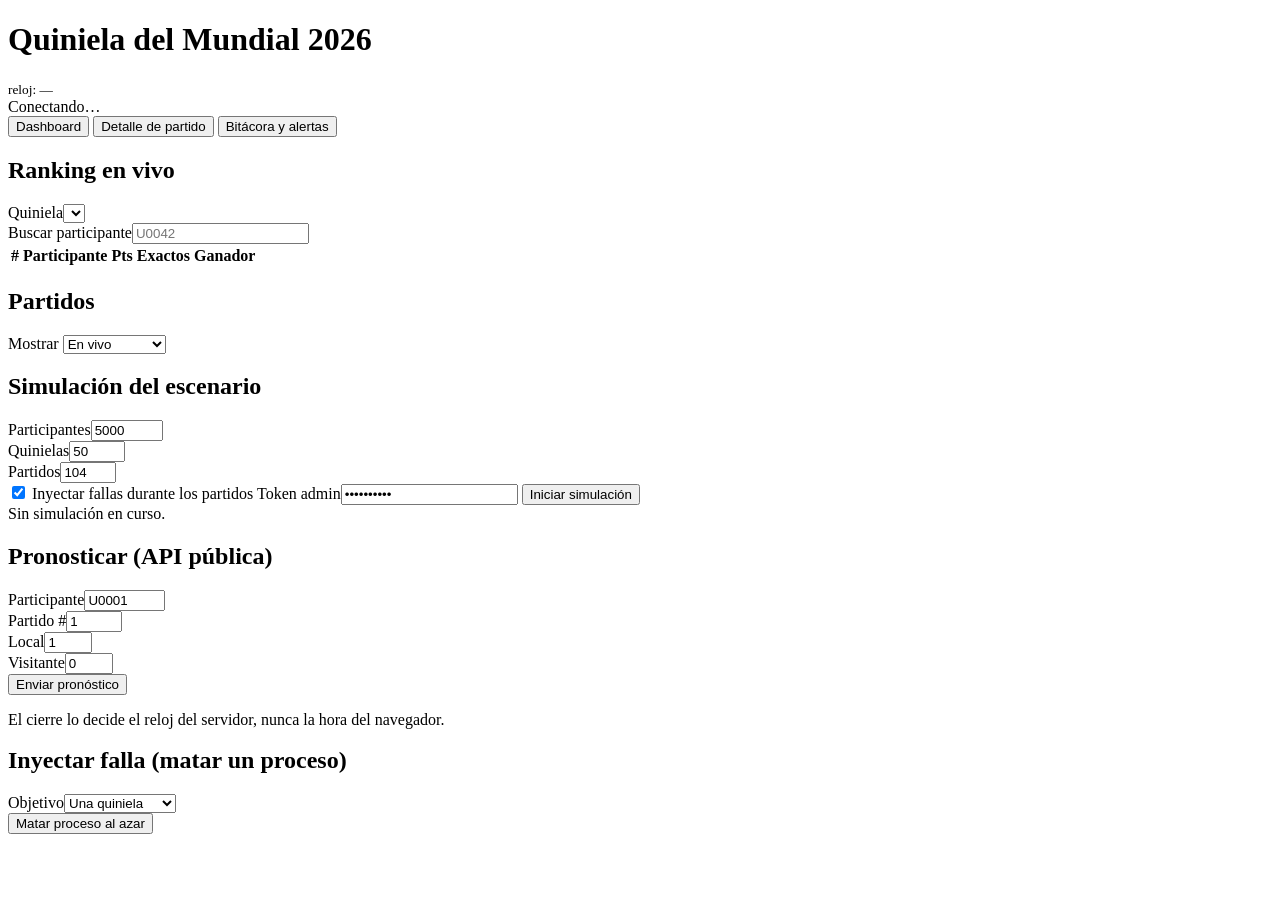
==== proyectos/73-quiniela-del-mundial/priv/web/index.html @ 8974c544 "Proyecto 73: Quiniela del Mundial 2026 (OTP, API, SSE, simulacion, caos, UI, scripts) Co-Authored-By" ====
<!doctype html>
<html lang="es">
<head>
<meta charset="utf-8">
<meta name="viewport" content="width=device-width, initial-scale=1">
<title>Quiniela del Mundial 2026</title>
<link rel="stylesheet" href="/estilo.css">
</head>
<body>
<header>
  <div><h1>Quiniela del Mundial 2026</h1><small id="reloj">reloj: —</small></div>
  <span id="semaforo" class="ok" role="status">Conectando…</span>
</header>
<nav role="tablist">
  <button role="tab" aria-selected="true" data-vista="dashboard">Dashboard</button>
  <button role="tab" aria-selected="false" data-vista="detalle">Detalle de partido</button>
  <button role="tab" aria-selected="false" data-vista="bitacora">Bitácora y alertas</button>
</nav>
<main>
<section id="v-dashboard">
  <div class="rejilla" id="resumen"></div>
  <div class="dos">
    <div class="tarjeta">
      <h2>Ranking en vivo</h2>
      <div class="fila">
        <div><label for="sel-quiniela">Quiniela</label><select id="sel-quiniela"></select></div>
        <div><label for="buscar">Buscar participante</label><input id="buscar" placeholder="U0042"></div>
      </div>
      <div id="reglas" class="nota"></div>
      <table><thead><tr><th class="n">#</th><th>Participante</th><th class="n">Pts</th><th class="n">Exactos</th><th class="n">Ganador</th></tr></thead><tbody id="ranking"></tbody></table>
      <div id="buscado" class="msg" hidden></div>
    </div>
    <div class="tarjeta">
      <h2>Partidos</h2>
      <div class="fila"><div><label for="filtro-estado">Mostrar</label>
        <select id="filtro-estado"><option value="en_vivo">En vivo</option><option value="">Todos</option><option value="finalizado">Finalizados</option><option value="programado">Programados</option></select></div></div>
      <div id="partidos"></div>
    </div>
  </div>
  <div class="dos" style="margin-top:16px">
    <div class="tarjeta">
      <h2>Simulación del escenario</h2>
      <div class="fila">
        <div><label for="s-part">Participantes</label><input id="s-part" type="number" value="5000" min="1" max="20000"></div>
        <div><label for="s-quin">Quinielas</label><input id="s-quin" type="number" value="50" min="1" max="200"></div>
        <div><label for="s-pts">Partidos</label><input id="s-pts" type="number" value="104" min="1" max="104"></div>
      </div>
      <label><input type="checkbox" id="s-caos" checked> Inyectar fallas durante los partidos</label>
      <label for="token">Token admin</label><input id="token" type="password" value="demo-token" autocomplete="off">
      <button class="accion" id="b-sim">Iniciar simulación</button>
      <div class="barra"><div id="progreso"></div></div>
      <div id="sim-estado" class="nota">Sin simulación en curso.</div>
      <pre id="sim-reporte" hidden></pre>
    </div>
    <div class="tarjeta">
      <h2>Pronosticar (API pública)</h2>
      <div class="fila">
        <div><label for="p-part">Participante</label><input id="p-part" value="U0001" size="8"></div>
        <div><label for="p-partido">Partido #</label><input id="p-partido" type="number" value="1" min="1" max="104"></div>
        <div><label for="p-l">Local</label><input id="p-l" type="number" value="1" min="0" max="30"></div>
        <div><label for="p-v">Visitante</label><input id="p-v" type="number" value="0" min="0" max="30"></div>
      </div>
      <button class="accion" id="b-pron">Enviar pronóstico</button>
      <div id="pron-res" class="msg" hidden></div>
      <p class="nota">El cierre lo decide el reloj del servidor, nunca la hora del navegador.</p>
      <h2 style="margin-top:18px">Inyectar falla (matar un proceso)</h2>
      <div class="fila">
        <div><label for="f-obj">Objetivo</label><select id="f-obj"><option value="quiniela">Una quiniela</option><option value="partido">Un partido</option><option value="participante">Un participante</option></select></div>
      </div>
      <button class="accion peligro" id="b-falla">Matar proceso al azar</button>
      <div id="falla-res" class="msg" hidden></div>
    </div>
  </div>
</section>

<section id="v-detalle" hidden>
  <div class="dos">
    <div class="tarjeta"><h2>Elegir partido</h2>
      <label for="d-sel">Partido</label><select id="d-sel"></select>
      <div id="d-lista"></div></div>
    <div class="tarjeta"><h2>Detalle</h2><div id="d-info" class="nota">Elige un partido.</div></div>
  </div>
</section>

<section id="v-bitacora" hidden>
  <div class="tarjeta"><h2>Bitácora de eventos (últimos 100)</h2>
    <table><thead><tr><th>Nivel</th><th>Evento</th><th>Detalle</th><th class="n">#</th></tr></thead><tbody id="bitacora"></tbody></table></div>
</section>
</main>
<script src="/app.js"></script>
</body>
</html>
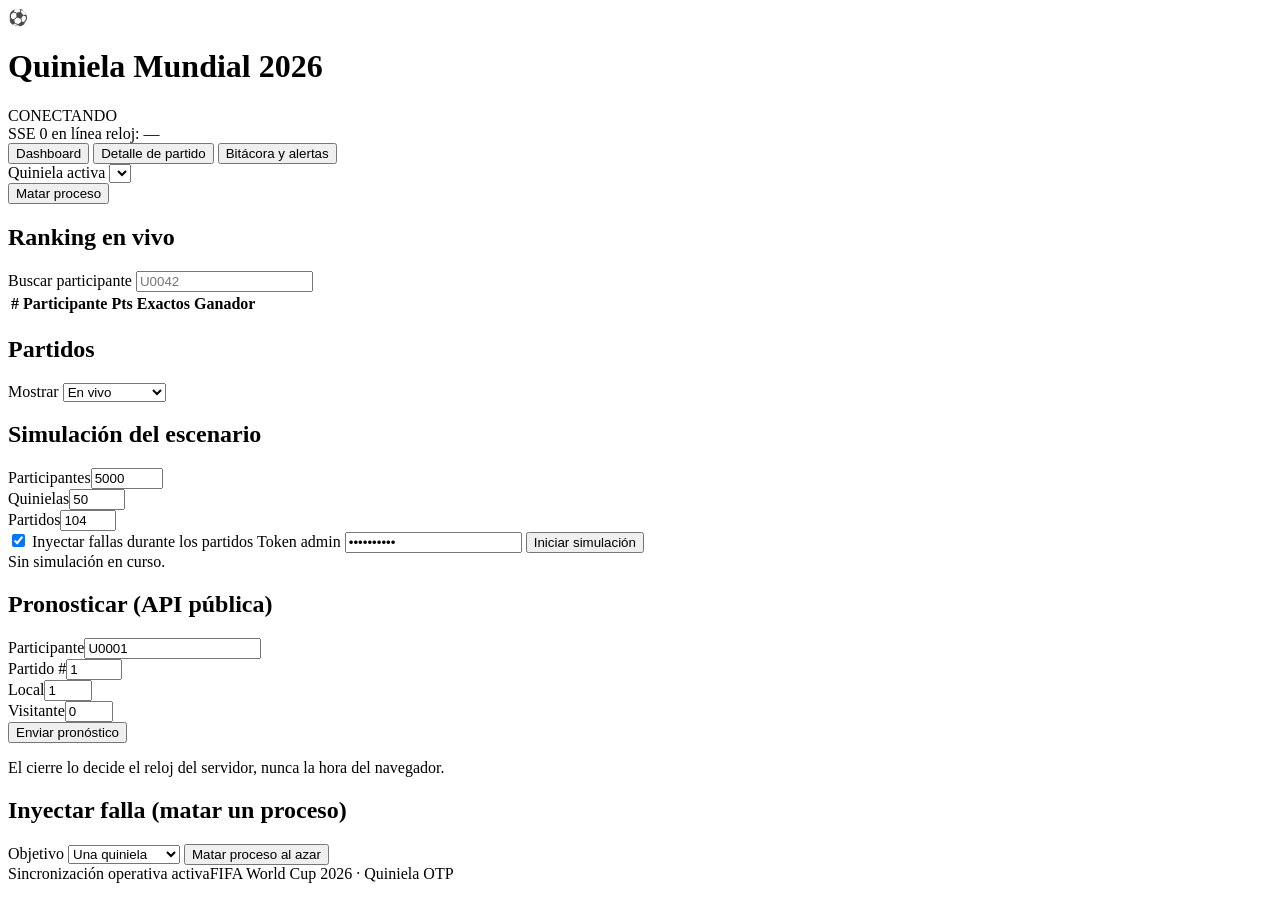
==== commit dc9b70ba: "UI con diseno de Google Stitch integrada al backend (detalle de partido, dashboard, bitacora) Co-Aut" ====
--- a/proyectos/73-quiniela-del-mundial/priv/web/index.html
+++ b/proyectos/73-quiniela-del-mundial/priv/web/index.html
@@ -1,92 +1,156 @@
 <!doctype html>
-<html lang="es">
+<html lang="es" class="h-full">
 <head>
 <meta charset="utf-8">
 <meta name="viewport" content="width=device-width, initial-scale=1">
 <title>Quiniela del Mundial 2026</title>
+<link href="https://fonts.googleapis.com/css2?family=Arimo:wght@100..900&display=swap" rel="stylesheet">
 <link rel="stylesheet" href="/estilo.css">
+<link rel="stylesheet" href="/tailwind.css">
 </head>
-<body>
-<header>
-  <div><h1>Quiniela del Mundial 2026</h1><small id="reloj">reloj: —</small></div>
-  <span id="semaforo" class="ok" role="status">Conectando…</span>
+<body class="min-h-full bg-background text-on-surface antialiased">
+<header class="fixed top-0 left-0 right-0 z-50 bg-primary-container shadow-[0_1px_8px_rgba(0,0,0,0.2)]">
+ <div class="min-h-16 w-full px-margin-mobile md:px-margin flex flex-wrap items-center justify-between gap-space-md py-2">
+  <div class="flex items-center gap-space-md shrink-0">
+   <div class="h-9 w-9 rounded-lg bg-surface-container-highest/20 flex items-center justify-center text-xl" aria-hidden="true">&#9917;</div>
+   <div class="flex flex-col">
+    <div class="flex items-center gap-space-sm">
+     <h1 class="font-headline-sm text-headline-sm text-on-primary tracking-tight font-bold">Quiniela Mundial 2026</h1>
+     <span id="semaforo" role="status" class="inline-flex items-center px-1.5 rounded font-label-sm text-label-sm font-bold bg-secondary-container text-on-secondary-fixed">CONECTANDO</span>
+    </div>
+    <div class="flex items-center gap-1.5">
+     <span class="relative flex h-2 w-2"><span class="animate-ping absolute inline-flex h-full w-full rounded-full bg-secondary-fixed opacity-75"></span><span class="relative inline-flex rounded-full h-2 w-2 bg-secondary-fixed"></span></span>
+     <span class="font-label-sm text-label-sm text-on-primary-container font-medium">SSE <span id="sse-n">0</span> en l&iacute;nea</span>
+     <span id="reloj" class="font-label-sm text-label-sm text-on-primary-container ml-2">reloj: &mdash;</span>
+    </div>
+   </div>
+  </div>
+  <nav role="tablist" class="flex items-center gap-space-xs order-3 w-full lg:order-none lg:w-auto overflow-x-auto">
+   <button role="tab" aria-selected="true" data-vista="dashboard" class="tab px-space-md py-space-sm rounded-lg font-label-lg text-label-lg uppercase tracking-wide transition-colors whitespace-nowrap">Dashboard</button>
+   <button role="tab" aria-selected="false" data-vista="detalle" class="tab px-space-md py-space-sm rounded-lg font-label-lg text-label-lg uppercase tracking-wide transition-colors whitespace-nowrap">Detalle de partido</button>
+   <button role="tab" aria-selected="false" data-vista="bitacora" class="tab px-space-md py-space-sm rounded-lg font-label-lg text-label-lg uppercase tracking-wide transition-colors whitespace-nowrap">Bit&aacute;cora y alertas</button>
+  </nav>
+  <div class="flex items-center gap-space-md shrink-0">
+   <div class="flex items-center bg-surface-container-highest/10 rounded-lg p-0.5 border border-outline-variant/20">
+    <label class="sr-only" for="sel-quiniela">Quiniela activa</label>
+    <select id="sel-quiniela" class="bg-transparent text-inverse-on-surface font-body-sm text-body-sm px-space-sm py-1 focus:outline-none cursor-pointer max-w-[200px]"></select>
+   </div>
+   <button id="b-falla-h" type="button" class="inline-flex items-center gap-1.5 px-space-md py-1.5 rounded-lg bg-error text-on-error font-label-sm text-label-sm uppercase font-bold transition-all active:scale-95"><span class="hidden md:inline">Matar proceso</span></button>
+  </div>
+ </div>
 </header>
-<nav role="tablist">
-  <button role="tab" aria-selected="true" data-vista="dashboard">Dashboard</button>
-  <button role="tab" aria-selected="false" data-vista="detalle">Detalle de partido</button>
-  <button role="tab" aria-selected="false" data-vista="bitacora">Bitácora y alertas</button>
-</nav>
-<main>
-<section id="v-dashboard">
-  <div class="rejilla" id="resumen"></div>
-  <div class="dos">
-    <div class="tarjeta">
-      <h2>Ranking en vivo</h2>
-      <div class="fila">
-        <div><label for="sel-quiniela">Quiniela</label><select id="sel-quiniela"></select></div>
-        <div><label for="buscar">Buscar participante</label><input id="buscar" placeholder="U0042"></div>
-      </div>
-      <div id="reglas" class="nota"></div>
-      <table><thead><tr><th class="n">#</th><th>Participante</th><th class="n">Pts</th><th class="n">Exactos</th><th class="n">Ganador</th></tr></thead><tbody id="ranking"></tbody></table>
-      <div id="buscado" class="msg" hidden></div>
-    </div>
-    <div class="tarjeta">
-      <h2>Partidos</h2>
-      <div class="fila"><div><label for="filtro-estado">Mostrar</label>
-        <select id="filtro-estado"><option value="en_vivo">En vivo</option><option value="">Todos</option><option value="finalizado">Finalizados</option><option value="programado">Programados</option></select></div></div>
-      <div id="partidos"></div>
-    </div>
+
+<main class="w-full pt-28 lg:pt-20 pb-space-xl">
+<div class="max-w-[1280px] mx-auto px-margin-mobile md:px-margin">
+
+<!-- ============ DASHBOARD ============ -->
+<section id="v-dashboard" class="flex flex-col gap-space-lg">
+ <div id="resumen" class="grid grid-cols-2 sm:grid-cols-3 lg:grid-cols-6 gap-gutter"></div>
+ <div class="grid grid-cols-1 lg:grid-cols-2 gap-gutter">
+  <div class="bg-surface-container-lowest rounded-xl shadow-sm p-space-lg">
+   <h2 class="font-headline-sm text-headline-sm mb-space-md">Ranking en vivo</h2>
+   <div class="flex flex-wrap gap-space-md items-end mb-space-sm">
+    <div><label class="block font-label-md text-label-md text-on-surface-variant uppercase" for="buscar">Buscar participante</label>
+     <input id="buscar" placeholder="U0042" class="mt-1 bg-surface-container-low border border-outline-variant rounded px-space-sm py-1.5 font-body-md text-body-md"></div>
+   </div>
+   <div id="buscado" hidden class="rounded px-space-md py-space-sm mb-space-sm font-body-md text-body-md"></div>
+   <div id="reglas" class="font-body-sm text-body-sm text-on-surface-variant mb-space-sm"></div>
+   <div class="overflow-x-auto">
+   <table class="w-full text-left font-body-sm text-body-sm">
+    <thead class="bg-primary-container text-on-primary"><tr><th class="py-2 px-space-sm font-label-md text-label-md uppercase text-right">#</th><th class="py-2 px-space-sm font-label-md text-label-md uppercase">Participante</th><th class="py-2 px-space-sm font-label-md text-label-md uppercase text-right">Pts</th><th class="py-2 px-space-sm font-label-md text-label-md uppercase text-right">Exactos</th><th class="py-2 px-space-sm font-label-md text-label-md uppercase text-right">Ganador</th></tr></thead>
+    <tbody id="ranking" class="divide-y divide-surface-container-high"></tbody>
+   </table></div>
   </div>
-  <div class="dos" style="margin-top:16px">
-    <div class="tarjeta">
-      <h2>Simulación del escenario</h2>
-      <div class="fila">
-        <div><label for="s-part">Participantes</label><input id="s-part" type="number" value="5000" min="1" max="20000"></div>
-        <div><label for="s-quin">Quinielas</label><input id="s-quin" type="number" value="50" min="1" max="200"></div>
-        <div><label for="s-pts">Partidos</label><input id="s-pts" type="number" value="104" min="1" max="104"></div>
-      </div>
-      <label><input type="checkbox" id="s-caos" checked> Inyectar fallas durante los partidos</label>
-      <label for="token">Token admin</label><input id="token" type="password" value="demo-token" autocomplete="off">
-      <button class="accion" id="b-sim">Iniciar simulación</button>
-      <div class="barra"><div id="progreso"></div></div>
-      <div id="sim-estado" class="nota">Sin simulación en curso.</div>
-      <pre id="sim-reporte" hidden></pre>
-    </div>
-    <div class="tarjeta">
-      <h2>Pronosticar (API pública)</h2>
-      <div class="fila">
-        <div><label for="p-part">Participante</label><input id="p-part" value="U0001" size="8"></div>
-        <div><label for="p-partido">Partido #</label><input id="p-partido" type="number" value="1" min="1" max="104"></div>
-        <div><label for="p-l">Local</label><input id="p-l" type="number" value="1" min="0" max="30"></div>
-        <div><label for="p-v">Visitante</label><input id="p-v" type="number" value="0" min="0" max="30"></div>
-      </div>
-      <button class="accion" id="b-pron">Enviar pronóstico</button>
-      <div id="pron-res" class="msg" hidden></div>
-      <p class="nota">El cierre lo decide el reloj del servidor, nunca la hora del navegador.</p>
-      <h2 style="margin-top:18px">Inyectar falla (matar un proceso)</h2>
-      <div class="fila">
-        <div><label for="f-obj">Objetivo</label><select id="f-obj"><option value="quiniela">Una quiniela</option><option value="partido">Un partido</option><option value="participante">Un participante</option></select></div>
-      </div>
-      <button class="accion peligro" id="b-falla">Matar proceso al azar</button>
-      <div id="falla-res" class="msg" hidden></div>
-    </div>
+  <div class="bg-surface-container-lowest rounded-xl shadow-sm p-space-lg">
+   <h2 class="font-headline-sm text-headline-sm mb-space-md">Partidos</h2>
+   <label class="block font-label-md text-label-md text-on-surface-variant uppercase" for="filtro-estado">Mostrar</label>
+   <select id="filtro-estado" class="mt-1 mb-space-sm bg-surface-container-low border border-outline-variant rounded px-space-sm py-1.5 font-body-md text-body-md"><option value="en_vivo">En vivo</option><option value="">Todos</option><option value="finalizado">Finalizados</option><option value="programado">Programados</option></select>
+   <div id="partidos" class="flex flex-col"></div>
   </div>
+ </div>
+ <div class="grid grid-cols-1 lg:grid-cols-2 gap-gutter">
+  <div class="bg-surface-container-lowest rounded-xl shadow-sm p-space-lg">
+   <h2 class="font-headline-sm text-headline-sm mb-space-md">Simulaci&oacute;n del escenario</h2>
+   <div class="flex flex-wrap gap-space-md">
+    <div><label class="block font-label-md text-label-md text-on-surface-variant uppercase" for="s-part">Participantes</label><input id="s-part" type="number" value="5000" min="1" max="20000" class="mt-1 w-28 bg-surface-container-low border border-outline-variant rounded px-space-sm py-1.5"></div>
+    <div><label class="block font-label-md text-label-md text-on-surface-variant uppercase" for="s-quin">Quinielas</label><input id="s-quin" type="number" value="50" min="1" max="200" class="mt-1 w-24 bg-surface-container-low border border-outline-variant rounded px-space-sm py-1.5"></div>
+    <div><label class="block font-label-md text-label-md text-on-surface-variant uppercase" for="s-pts">Partidos</label><input id="s-pts" type="number" value="104" min="1" max="104" class="mt-1 w-24 bg-surface-container-low border border-outline-variant rounded px-space-sm py-1.5"></div>
+   </div>
+   <label class="flex items-center gap-2 mt-space-md font-body-md text-body-md"><input type="checkbox" id="s-caos" checked> Inyectar fallas durante los partidos</label>
+   <label class="block mt-space-md font-label-md text-label-md text-on-surface-variant uppercase" for="token">Token admin</label>
+   <input id="token" type="password" value="demo-token" autocomplete="off" class="mt-1 bg-surface-container-low border border-outline-variant rounded px-space-sm py-1.5">
+   <button id="b-sim" class="mt-space-md ml-space-sm px-space-lg py-2 rounded-lg bg-primary-container text-on-primary font-label-lg text-label-lg uppercase tracking-wide hover:opacity-90">Iniciar simulaci&oacute;n</button>
+   <div class="h-2 bg-surface-container-high rounded-full overflow-hidden mt-space-md"><div id="progreso" class="h-full bg-secondary transition-all" style="width:0"></div></div>
+   <div id="sim-estado" class="font-body-sm text-body-sm text-on-surface-variant mt-space-sm">Sin simulaci&oacute;n en curso.</div>
+   <pre id="sim-reporte" hidden class="mt-space-sm bg-primary-container text-inverse-on-surface rounded-lg p-space-md font-mono text-[11px] overflow-auto max-h-64"></pre>
+  </div>
+  <div class="bg-surface-container-lowest rounded-xl shadow-sm p-space-lg">
+   <h2 class="font-headline-sm text-headline-sm mb-space-md">Pronosticar (API p&uacute;blica)</h2>
+   <div class="flex flex-wrap gap-space-md">
+    <div><label class="block font-label-md text-label-md text-on-surface-variant uppercase" for="p-part">Participante</label><input id="p-part" value="U0001" class="mt-1 w-28 bg-surface-container-low border border-outline-variant rounded px-space-sm py-1.5"></div>
+    <div><label class="block font-label-md text-label-md text-on-surface-variant uppercase" for="p-partido">Partido #</label><input id="p-partido" type="number" value="1" min="1" max="104" class="mt-1 w-20 bg-surface-container-low border border-outline-variant rounded px-space-sm py-1.5"></div>
+    <div><label class="block font-label-md text-label-md text-on-surface-variant uppercase" for="p-l">Local</label><input id="p-l" type="number" value="1" min="0" max="30" class="mt-1 w-16 bg-surface-container-low border border-outline-variant rounded px-space-sm py-1.5"></div>
+    <div><label class="block font-label-md text-label-md text-on-surface-variant uppercase" for="p-v">Visitante</label><input id="p-v" type="number" value="0" min="0" max="30" class="mt-1 w-16 bg-surface-container-low border border-outline-variant rounded px-space-sm py-1.5"></div>
+   </div>
+   <button id="b-pron" class="mt-space-md px-space-lg py-2 rounded-lg bg-primary-container text-on-primary font-label-lg text-label-lg uppercase tracking-wide hover:opacity-90">Enviar pron&oacute;stico</button>
+   <div id="pron-res" hidden class="rounded px-space-md py-space-sm mt-space-sm font-body-md text-body-md"></div>
+   <p class="font-body-sm text-body-sm text-on-surface-variant mt-space-sm">El cierre lo decide el reloj del servidor, nunca la hora del navegador.</p>
+   <h2 class="font-headline-sm text-headline-sm mt-space-xl mb-space-md">Inyectar falla (matar un proceso)</h2>
+   <label class="block font-label-md text-label-md text-on-surface-variant uppercase" for="f-obj">Objetivo</label>
+   <select id="f-obj" class="mt-1 bg-surface-container-low border border-outline-variant rounded px-space-sm py-1.5"><option value="quiniela">Una quiniela</option><option value="partido">Un partido</option><option value="participante">Un participante</option></select>
+   <button id="b-falla" class="mt-space-md ml-space-sm px-space-lg py-2 rounded-lg bg-error text-on-error font-label-lg text-label-lg uppercase tracking-wide hover:opacity-90">Matar proceso al azar</button>
+   <div id="falla-res" hidden class="rounded px-space-md py-space-sm mt-space-sm font-body-md text-body-md"></div>
+  </div>
+ </div>
 </section>
 
-<section id="v-detalle" hidden>
-  <div class="dos">
-    <div class="tarjeta"><h2>Elegir partido</h2>
-      <label for="d-sel">Partido</label><select id="d-sel"></select>
-      <div id="d-lista"></div></div>
-    <div class="tarjeta"><h2>Detalle</h2><div id="d-info" class="nota">Elige un partido.</div></div>
+<!-- ============ DETALLE DE PARTIDO (pantalla de Stitch) ============ -->
+<section id="v-detalle" hidden class="flex flex-col gap-space-lg">
+ <div class="flex flex-wrap items-center justify-between gap-space-md">
+  <div class="flex flex-wrap items-center gap-space-sm font-label-md text-label-md text-on-surface-variant uppercase tracking-wide">
+   <span>Torneo 2026</span><span>/</span><span id="d-ruta">Elige un partido</span>
   </div>
+  <div class="flex items-center gap-space-sm">
+   <label class="sr-only" for="d-sel">Partido</label>
+   <select id="d-sel" class="bg-surface-container-lowest border border-outline-variant rounded px-space-sm py-1.5 font-body-sm text-body-sm max-w-[320px]"></select>
+   <button id="b-sync" type="button" class="inline-flex items-center gap-1 px-space-md py-1.5 rounded-lg bg-surface-container-high hover:bg-surface-container font-label-md text-label-md uppercase tracking-wide">Actualizar</button>
+  </div>
+ </div>
+ <div id="d-hero" class="w-full bg-surface-container-lowest rounded-xl shadow-sm p-space-xl"></div>
+ <div id="d-var"></div>
+ <div id="d-stats" class="grid grid-cols-1 sm:grid-cols-3 gap-gutter"></div>
+ <div class="grid grid-cols-1 lg:grid-cols-3 gap-gutter">
+  <div class="lg:col-span-2 bg-surface-container-lowest rounded-xl shadow-sm p-space-lg">
+   <h2 class="font-headline-sm text-headline-sm mb-space-md">Eventos del partido</h2>
+   <table class="w-full text-left font-body-sm text-body-sm"><thead class="bg-primary-container text-on-primary"><tr><th class="py-2 px-space-sm font-label-md text-label-md uppercase text-right">Min</th><th class="py-2 px-space-sm font-label-md text-label-md uppercase">Evento</th></tr></thead><tbody id="d-eventos" class="divide-y divide-surface-container-high"></tbody></table>
+  </div>
+  <div class="bg-surface-container-lowest rounded-xl shadow-sm p-space-lg">
+   <h2 class="font-headline-sm text-headline-sm mb-space-sm flex items-center gap-2"><span class="h-2.5 w-2.5 rounded-full bg-secondary inline-block"></span>Se&ntilde;al SSE</h2>
+   <p class="font-body-sm text-body-sm text-on-surface-variant mb-space-sm">Canal <span class="font-mono">/api/eventos</span>: eventos en tiempo real.</p>
+   <div id="sse-log" class="bg-primary-container text-inverse-on-surface rounded-lg p-space-md font-mono text-[11px] flex flex-col gap-space-sm h-72 overflow-y-auto shadow-inner"></div>
+  </div>
+ </div>
 </section>
 
-<section id="v-bitacora" hidden>
-  <div class="tarjeta"><h2>Bitácora de eventos (últimos 100)</h2>
-    <table><thead><tr><th>Nivel</th><th>Evento</th><th>Detalle</th><th class="n">#</th></tr></thead><tbody id="bitacora"></tbody></table></div>
+<!-- ============ BITACORA ============ -->
+<section id="v-bitacora" hidden class="flex flex-col gap-space-lg">
+ <div class="bg-surface-container-lowest rounded-xl shadow-sm p-space-lg">
+  <div class="flex flex-wrap items-center justify-between gap-space-md mb-space-md">
+   <h2 class="font-headline-sm text-headline-sm">Bit&aacute;cora de eventos y alertas (&uacute;ltimos 100)</h2>
+   <div class="flex items-center gap-space-sm"><label class="font-label-md text-label-md text-on-surface-variant uppercase" for="b-nivel">Nivel</label>
+    <select id="b-nivel" class="bg-surface-container-low border border-outline-variant rounded px-space-sm py-1.5 font-body-sm text-body-sm"><option value="">Todos</option><option value="ok">ok</option><option value="alerta">alerta</option><option value="falla">falla</option></select></div>
+  </div>
+  <div class="overflow-x-auto"><table class="w-full text-left font-body-sm text-body-sm">
+   <thead class="bg-primary-container text-on-primary"><tr><th class="py-2 px-space-sm font-label-md text-label-md uppercase">Nivel</th><th class="py-2 px-space-sm font-label-md text-label-md uppercase">Evento</th><th class="py-2 px-space-sm font-label-md text-label-md uppercase">Detalle</th><th class="py-2 px-space-sm font-label-md text-label-md uppercase text-right">#</th></tr></thead>
+   <tbody id="bitacora" class="divide-y divide-surface-container-high"></tbody></table></div>
+ </div>
 </section>
+
+</div>
 </main>
+<footer class="w-full bg-surface-container text-on-surface-variant font-label-sm text-label-sm uppercase tracking-wide px-margin py-space-sm flex flex-wrap justify-between gap-space-sm">
+ <span>Sincronizaci&oacute;n operativa activa</span><span>FIFA World Cup 2026 &middot; Quiniela OTP</span>
+</footer>
 <script src="/app.js"></script>
 </body>
 </html>
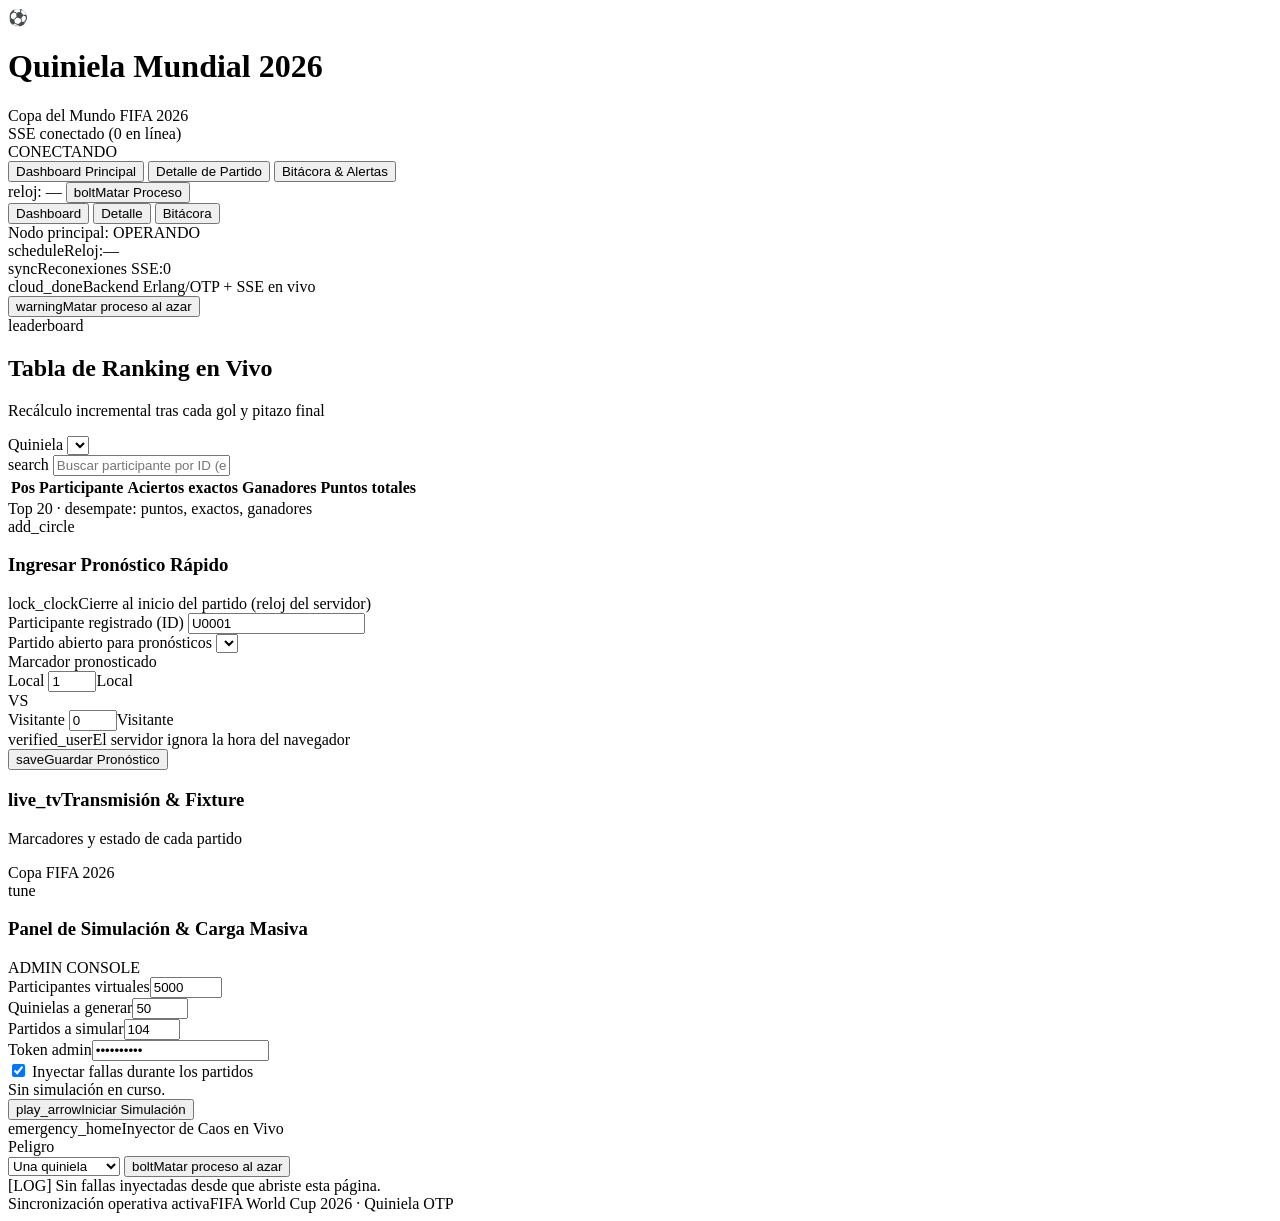
==== commit 0baeb7fa: "UI: tres pantallas de Stitch integradas al backend (dashboard, detalle, bitacora); fuentes locales C" ====
--- a/proyectos/73-quiniela-del-mundial/priv/web/index.html
+++ b/proyectos/73-quiniela-del-mundial/priv/web/index.html
@@ -4,152 +4,260 @@
 <meta charset="utf-8">
 <meta name="viewport" content="width=device-width, initial-scale=1">
 <title>Quiniela del Mundial 2026</title>
-<link href="https://fonts.googleapis.com/css2?family=Arimo:wght@100..900&display=swap" rel="stylesheet">
+<link rel="stylesheet" href="/tailwind.css">
 <link rel="stylesheet" href="/estilo.css">
-<link rel="stylesheet" href="/tailwind.css">
 </head>
 <body class="min-h-full bg-background text-on-surface antialiased">
 <header class="fixed top-0 left-0 right-0 z-50 bg-primary-container shadow-[0_1px_8px_rgba(0,0,0,0.2)]">
- <div class="min-h-16 w-full px-margin-mobile md:px-margin flex flex-wrap items-center justify-between gap-space-md py-2">
+ <div class="min-h-16 w-full px-margin flex flex-wrap items-center justify-between gap-space-lg py-1">
   <div class="flex items-center gap-space-md shrink-0">
    <div class="h-9 w-9 rounded-lg bg-surface-container-highest/20 flex items-center justify-center text-xl" aria-hidden="true">&#9917;</div>
    <div class="flex flex-col">
     <div class="flex items-center gap-space-sm">
      <h1 class="font-headline-sm text-headline-sm text-on-primary tracking-tight font-bold">Quiniela Mundial 2026</h1>
-     <span id="semaforo" role="status" class="inline-flex items-center px-1.5 rounded font-label-sm text-label-sm font-bold bg-secondary-container text-on-secondary-fixed">CONECTANDO</span>
-    </div>
-    <div class="flex items-center gap-1.5">
-     <span class="relative flex h-2 w-2"><span class="animate-ping absolute inline-flex h-full w-full rounded-full bg-secondary-fixed opacity-75"></span><span class="relative inline-flex rounded-full h-2 w-2 bg-secondary-fixed"></span></span>
-     <span class="font-label-sm text-label-sm text-on-primary-container font-medium">SSE <span id="sse-n">0</span> en l&iacute;nea</span>
-     <span id="reloj" class="font-label-sm text-label-sm text-on-primary-container ml-2">reloj: &mdash;</span>
-    </div>
-   </div>
-  </div>
-  <nav role="tablist" class="flex items-center gap-space-xs order-3 w-full lg:order-none lg:w-auto overflow-x-auto">
-   <button role="tab" aria-selected="true" data-vista="dashboard" class="tab px-space-md py-space-sm rounded-lg font-label-lg text-label-lg uppercase tracking-wide transition-colors whitespace-nowrap">Dashboard</button>
-   <button role="tab" aria-selected="false" data-vista="detalle" class="tab px-space-md py-space-sm rounded-lg font-label-lg text-label-lg uppercase tracking-wide transition-colors whitespace-nowrap">Detalle de partido</button>
-   <button role="tab" aria-selected="false" data-vista="bitacora" class="tab px-space-md py-space-sm rounded-lg font-label-lg text-label-lg uppercase tracking-wide transition-colors whitespace-nowrap">Bit&aacute;cora y alertas</button>
+     <span class="hidden xl:inline-flex items-center px-space-sm py-0.5 rounded bg-surface-container-highest/20 text-inverse-on-surface font-label-sm text-label-sm border border-outline-variant/30 uppercase tracking-wider">Copa del Mundo FIFA 2026</span>
+    </div>
+    <div class="flex items-center gap-space-sm">
+     <div class="flex items-center gap-1.5">
+      <span class="relative flex h-2 w-2"><span class="animate-ping absolute inline-flex h-full w-full rounded-full bg-secondary-fixed opacity-75"></span><span class="relative inline-flex rounded-full h-2 w-2 bg-secondary-fixed"></span></span>
+      <span class="font-label-sm text-label-sm text-on-primary-container font-medium">SSE conectado (<span id="sse-n">0</span> en l&iacute;nea)</span>
+     </div>
+     <span id="semaforo" role="status" class="hidden lg:inline-flex items-center px-1.5 rounded font-label-sm text-label-sm font-bold bg-secondary-container text-on-secondary-fixed">CONECTANDO</span>
+    </div>
+   </div>
+  </div>
+  <nav role="tablist" class="hidden lg:flex items-center gap-space-xs">
+   <button role="tab" aria-selected="true" data-vista="dashboard" class="tab px-space-md py-space-sm rounded-lg font-label-lg text-label-lg uppercase tracking-wide transition-colors">Dashboard Principal</button>
+   <button role="tab" aria-selected="false" data-vista="detalle" class="tab px-space-md py-space-sm rounded-lg font-label-lg text-label-lg uppercase tracking-wide transition-colors">Detalle de Partido</button>
+   <button role="tab" aria-selected="false" data-vista="bitacora" class="tab px-space-md py-space-sm rounded-lg font-label-lg text-label-lg uppercase tracking-wide transition-colors">Bit&aacute;cora &amp; Alertas</button>
   </nav>
   <div class="flex items-center gap-space-md shrink-0">
-   <div class="flex items-center bg-surface-container-highest/10 rounded-lg p-0.5 border border-outline-variant/20">
-    <label class="sr-only" for="sel-quiniela">Quiniela activa</label>
-    <select id="sel-quiniela" class="bg-transparent text-inverse-on-surface font-body-sm text-body-sm px-space-sm py-1 focus:outline-none cursor-pointer max-w-[200px]"></select>
-   </div>
-   <button id="b-falla-h" type="button" class="inline-flex items-center gap-1.5 px-space-md py-1.5 rounded-lg bg-error text-on-error font-label-sm text-label-sm uppercase font-bold transition-all active:scale-95"><span class="hidden md:inline">Matar proceso</span></button>
-  </div>
- </div>
+   <span id="reloj" class="hidden md:inline font-label-sm text-label-sm text-on-primary-container">reloj: &mdash;</span>
+   <button id="b-falla-h" type="button" class="inline-flex items-center gap-1.5 px-space-md py-1.5 rounded-lg bg-error hover:bg-error-container text-on-error hover:text-on-error-container font-label-sm text-label-sm uppercase font-bold transition-all shadow-[0_1px_4px_rgba(186,26,26,0.3)] active:scale-95"><span class="material-symbols-outlined text-[14px]">bolt</span><span class="hidden md:inline">Matar Proceso</span></button>
+  </div>
+ </div>
+ <nav role="tablist" class="lg:hidden flex items-center gap-space-xs px-margin-mobile pb-2 overflow-x-auto">
+  <button role="tab" data-vista="dashboard" class="tab px-space-md py-space-sm rounded-lg font-label-md text-label-md uppercase whitespace-nowrap">Dashboard</button>
+  <button role="tab" data-vista="detalle" class="tab px-space-md py-space-sm rounded-lg font-label-md text-label-md uppercase whitespace-nowrap">Detalle</button>
+  <button role="tab" data-vista="bitacora" class="tab px-space-md py-space-sm rounded-lg font-label-md text-label-md uppercase whitespace-nowrap">Bit&aacute;cora</button>
+ </nav>
 </header>
 
-<main class="w-full pt-28 lg:pt-20 pb-space-xl">
-<div class="max-w-[1280px] mx-auto px-margin-mobile md:px-margin">
-
-<!-- ============ DASHBOARD ============ -->
-<section id="v-dashboard" class="flex flex-col gap-space-lg">
- <div id="resumen" class="grid grid-cols-2 sm:grid-cols-3 lg:grid-cols-6 gap-gutter"></div>
- <div class="grid grid-cols-1 lg:grid-cols-2 gap-gutter">
-  <div class="bg-surface-container-lowest rounded-xl shadow-sm p-space-lg">
-   <h2 class="font-headline-sm text-headline-sm mb-space-md">Ranking en vivo</h2>
-   <div class="flex flex-wrap gap-space-md items-end mb-space-sm">
-    <div><label class="block font-label-md text-label-md text-on-surface-variant uppercase" for="buscar">Buscar participante</label>
-     <input id="buscar" placeholder="U0042" class="mt-1 bg-surface-container-low border border-outline-variant rounded px-space-sm py-1.5 font-body-md text-body-md"></div>
-   </div>
-   <div id="buscado" hidden class="rounded px-space-md py-space-sm mb-space-sm font-body-md text-body-md"></div>
-   <div id="reglas" class="font-body-sm text-body-sm text-on-surface-variant mb-space-sm"></div>
-   <div class="overflow-x-auto">
-   <table class="w-full text-left font-body-sm text-body-sm">
-    <thead class="bg-primary-container text-on-primary"><tr><th class="py-2 px-space-sm font-label-md text-label-md uppercase text-right">#</th><th class="py-2 px-space-sm font-label-md text-label-md uppercase">Participante</th><th class="py-2 px-space-sm font-label-md text-label-md uppercase text-right">Pts</th><th class="py-2 px-space-sm font-label-md text-label-md uppercase text-right">Exactos</th><th class="py-2 px-space-sm font-label-md text-label-md uppercase text-right">Ganador</th></tr></thead>
-    <tbody id="ranking" class="divide-y divide-surface-container-high"></tbody>
-   </table></div>
-  </div>
-  <div class="bg-surface-container-lowest rounded-xl shadow-sm p-space-lg">
-   <h2 class="font-headline-sm text-headline-sm mb-space-md">Partidos</h2>
-   <label class="block font-label-md text-label-md text-on-surface-variant uppercase" for="filtro-estado">Mostrar</label>
-   <select id="filtro-estado" class="mt-1 mb-space-sm bg-surface-container-low border border-outline-variant rounded px-space-sm py-1.5 font-body-md text-body-md"><option value="en_vivo">En vivo</option><option value="">Todos</option><option value="finalizado">Finalizados</option><option value="programado">Programados</option></select>
-   <div id="partidos" class="flex flex-col"></div>
-  </div>
- </div>
- <div class="grid grid-cols-1 lg:grid-cols-2 gap-gutter">
-  <div class="bg-surface-container-lowest rounded-xl shadow-sm p-space-lg">
-   <h2 class="font-headline-sm text-headline-sm mb-space-md">Simulaci&oacute;n del escenario</h2>
-   <div class="flex flex-wrap gap-space-md">
-    <div><label class="block font-label-md text-label-md text-on-surface-variant uppercase" for="s-part">Participantes</label><input id="s-part" type="number" value="5000" min="1" max="20000" class="mt-1 w-28 bg-surface-container-low border border-outline-variant rounded px-space-sm py-1.5"></div>
-    <div><label class="block font-label-md text-label-md text-on-surface-variant uppercase" for="s-quin">Quinielas</label><input id="s-quin" type="number" value="50" min="1" max="200" class="mt-1 w-24 bg-surface-container-low border border-outline-variant rounded px-space-sm py-1.5"></div>
-    <div><label class="block font-label-md text-label-md text-on-surface-variant uppercase" for="s-pts">Partidos</label><input id="s-pts" type="number" value="104" min="1" max="104" class="mt-1 w-24 bg-surface-container-low border border-outline-variant rounded px-space-sm py-1.5"></div>
-   </div>
-   <label class="flex items-center gap-2 mt-space-md font-body-md text-body-md"><input type="checkbox" id="s-caos" checked> Inyectar fallas durante los partidos</label>
-   <label class="block mt-space-md font-label-md text-label-md text-on-surface-variant uppercase" for="token">Token admin</label>
-   <input id="token" type="password" value="demo-token" autocomplete="off" class="mt-1 bg-surface-container-low border border-outline-variant rounded px-space-sm py-1.5">
-   <button id="b-sim" class="mt-space-md ml-space-sm px-space-lg py-2 rounded-lg bg-primary-container text-on-primary font-label-lg text-label-lg uppercase tracking-wide hover:opacity-90">Iniciar simulaci&oacute;n</button>
-   <div class="h-2 bg-surface-container-high rounded-full overflow-hidden mt-space-md"><div id="progreso" class="h-full bg-secondary transition-all" style="width:0"></div></div>
-   <div id="sim-estado" class="font-body-sm text-body-sm text-on-surface-variant mt-space-sm">Sin simulaci&oacute;n en curso.</div>
-   <pre id="sim-reporte" hidden class="mt-space-sm bg-primary-container text-inverse-on-surface rounded-lg p-space-md font-mono text-[11px] overflow-auto max-h-64"></pre>
-  </div>
-  <div class="bg-surface-container-lowest rounded-xl shadow-sm p-space-lg">
-   <h2 class="font-headline-sm text-headline-sm mb-space-md">Pronosticar (API p&uacute;blica)</h2>
-   <div class="flex flex-wrap gap-space-md">
-    <div><label class="block font-label-md text-label-md text-on-surface-variant uppercase" for="p-part">Participante</label><input id="p-part" value="U0001" class="mt-1 w-28 bg-surface-container-low border border-outline-variant rounded px-space-sm py-1.5"></div>
-    <div><label class="block font-label-md text-label-md text-on-surface-variant uppercase" for="p-partido">Partido #</label><input id="p-partido" type="number" value="1" min="1" max="104" class="mt-1 w-20 bg-surface-container-low border border-outline-variant rounded px-space-sm py-1.5"></div>
-    <div><label class="block font-label-md text-label-md text-on-surface-variant uppercase" for="p-l">Local</label><input id="p-l" type="number" value="1" min="0" max="30" class="mt-1 w-16 bg-surface-container-low border border-outline-variant rounded px-space-sm py-1.5"></div>
-    <div><label class="block font-label-md text-label-md text-on-surface-variant uppercase" for="p-v">Visitante</label><input id="p-v" type="number" value="0" min="0" max="30" class="mt-1 w-16 bg-surface-container-low border border-outline-variant rounded px-space-sm py-1.5"></div>
-   </div>
-   <button id="b-pron" class="mt-space-md px-space-lg py-2 rounded-lg bg-primary-container text-on-primary font-label-lg text-label-lg uppercase tracking-wide hover:opacity-90">Enviar pron&oacute;stico</button>
-   <div id="pron-res" hidden class="rounded px-space-md py-space-sm mt-space-sm font-body-md text-body-md"></div>
-   <p class="font-body-sm text-body-sm text-on-surface-variant mt-space-sm">El cierre lo decide el reloj del servidor, nunca la hora del navegador.</p>
-   <h2 class="font-headline-sm text-headline-sm mt-space-xl mb-space-md">Inyectar falla (matar un proceso)</h2>
-   <label class="block font-label-md text-label-md text-on-surface-variant uppercase" for="f-obj">Objetivo</label>
-   <select id="f-obj" class="mt-1 bg-surface-container-low border border-outline-variant rounded px-space-sm py-1.5"><option value="quiniela">Una quiniela</option><option value="partido">Un partido</option><option value="participante">Un participante</option></select>
-   <button id="b-falla" class="mt-space-md ml-space-sm px-space-lg py-2 rounded-lg bg-error text-on-error font-label-lg text-label-lg uppercase tracking-wide hover:opacity-90">Matar proceso al azar</button>
-   <div id="falla-res" hidden class="rounded px-space-md py-space-sm mt-space-sm font-body-md text-body-md"></div>
-  </div>
- </div>
-</section>
-
-<!-- ============ DETALLE DE PARTIDO (pantalla de Stitch) ============ -->
-<section id="v-detalle" hidden class="flex flex-col gap-space-lg">
- <div class="flex flex-wrap items-center justify-between gap-space-md">
-  <div class="flex flex-wrap items-center gap-space-sm font-label-md text-label-md text-on-surface-variant uppercase tracking-wide">
-   <span>Torneo 2026</span><span>/</span><span id="d-ruta">Elige un partido</span>
-  </div>
+<main class="w-full pt-16 lg:pt-16 bg-background min-h-screen">
+
+<!-- =================== DASHBOARD PRINCIPAL (Stitch) =================== -->
+<div id="v-dashboard" class="flex flex-col w-full lg:pt-0 pt-10">
+ <section class="w-full bg-surface-container-low px-margin py-space-sm shadow-sm">
+  <div class="flex flex-wrap items-center justify-between gap-space-md">
+   <div class="flex flex-wrap items-center gap-space-md">
+    <div class="inline-flex items-center gap-2 bg-surface-container-lowest px-space-md py-1.5 rounded-lg shadow-sm">
+     <span class="relative flex h-2.5 w-2.5"><span class="animate-ping absolute inline-flex h-full w-full rounded-full bg-secondary-fixed opacity-75"></span><span class="relative inline-flex rounded-full h-2.5 w-2.5 bg-secondary"></span></span>
+     <span class="font-label-sm text-label-sm uppercase tracking-wider text-on-surface">Nodo principal:</span>
+     <span id="nodo-estado" class="font-label-sm text-label-sm text-secondary uppercase font-bold">OPERANDO</span>
+    </div>
+    <div class="inline-flex items-center gap-1.5 bg-surface-container-lowest px-space-md py-1.5 rounded-lg shadow-sm text-on-surface-variant font-label-sm text-label-sm"><span class="material-symbols-outlined text-[16px] text-secondary">schedule</span><span>Reloj:</span><span id="reloj2" class="font-bold text-on-surface">&mdash;</span></div>
+    <div class="inline-flex items-center gap-1.5 bg-surface-container-lowest px-space-md py-1.5 rounded-lg shadow-sm text-on-surface-variant font-label-sm text-label-sm"><span class="material-symbols-outlined text-[16px] text-outline">sync</span><span>Reconexiones SSE:</span><span id="reconex" class="font-bold text-on-surface">0</span></div>
+    <div class="hidden xl:inline-flex items-center gap-1.5 px-space-md py-1.5 rounded-lg bg-surface-container-highest/60 text-on-surface font-label-sm text-label-sm"><span class="material-symbols-outlined text-[15px] text-secondary">cloud_done</span><span>Backend Erlang/OTP + SSE en vivo</span></div>
+   </div>
+   <button id="b-falla-top" type="button" class="inline-flex items-center gap-2 bg-error hover:bg-on-error-container text-on-error px-space-lg py-2 rounded-lg font-headline-sm text-label-lg transition-all shadow-md active:scale-95 cursor-pointer"><span class="material-symbols-outlined text-[18px]">warning</span><span>Matar proceso al azar</span></button>
+  </div>
+ </section>
+ <div id="ban-var" hidden class="w-full bg-tertiary-fixed text-on-tertiary-fixed px-margin py-2 flex items-center justify-between shadow-sm">
+  <div class="flex items-center gap-space-sm"><span class="material-symbols-outlined text-tertiary-container">sports_and_outdoors</span>
+   <span class="font-label-sm text-label-sm uppercase font-bold tracking-wider bg-tertiary-container text-tertiary-fixed px-2 py-0.5 rounded">VAR</span>
+   <span id="ban-var-txt" class="font-body-sm text-body-sm font-semibold"></span></div>
+  <span id="ban-var-id" class="font-mono text-label-sm text-on-tertiary-fixed-variant hidden md:inline"></span>
+ </div>
+ <section class="w-full px-margin py-space-lg">
+  <div id="resumen" class="grid grid-cols-2 sm:grid-cols-3 md:grid-cols-5 xl:grid-cols-10 gap-space-sm"></div>
+ </section>
+ <section class="w-full px-margin pb-space-xl">
+  <div class="grid grid-cols-1 xl:grid-cols-12 gap-gutter">
+   <div class="xl:col-span-7 flex flex-col gap-gutter">
+    <div class="bg-surface-container-lowest rounded-lg shadow-sm overflow-hidden flex flex-col">
+     <div class="p-space-md bg-surface-container-low flex flex-col sm:flex-row items-stretch sm:items-center justify-between gap-space-md">
+      <div>
+       <div class="flex items-center gap-space-sm"><span class="material-symbols-outlined text-secondary">leaderboard</span><h2 class="font-headline-sm text-headline-sm text-on-surface">Tabla de Ranking en Vivo</h2></div>
+       <p class="font-body-sm text-body-sm text-on-surface-variant mt-0.5">Rec&aacute;lculo incremental tras cada gol y pitazo final</p>
+      </div>
+      <div class="flex items-center gap-2"><label class="sr-only" for="sel-quiniela">Quiniela</label>
+       <select id="sel-quiniela" class="bg-surface-container-lowest text-on-surface font-label-lg text-label-lg px-space-md py-1.5 rounded-lg shadow-sm cursor-pointer focus:outline-none max-w-[260px]"></select></div>
+     </div>
+     <div class="p-space-sm bg-surface-container-lowest flex items-center gap-space-md">
+      <div class="relative flex-1"><span class="material-symbols-outlined absolute left-3 top-2.5 text-[18px] text-outline">search</span>
+       <input id="buscar" type="text" placeholder="Buscar participante por ID (ej. U0042)" class="w-full bg-surface-container-low text-on-surface font-body-sm text-body-sm pl-9 pr-space-md py-2 rounded-lg focus:outline-none focus:bg-surface-container"></div>
+      <span id="n-clasif" class="font-label-sm text-label-sm text-on-surface-variant px-space-sm hidden sm:inline"></span>
+     </div>
+     <div id="buscado" hidden class="mx-space-sm mb-space-sm rounded-lg px-space-md py-space-sm font-body-sm text-body-sm"></div>
+     <div class="overflow-x-auto w-full">
+      <table class="w-full text-left font-body-md text-body-md border-collapse">
+       <thead><tr class="bg-primary-container text-inverse-on-surface font-label-md text-label-md uppercase tracking-wider">
+        <th class="py-2.5 px-3 text-center w-12">Pos</th><th class="py-2.5 px-3">Participante</th><th class="py-2.5 px-3 text-center">Aciertos exactos</th><th class="py-2.5 px-3 text-center">Ganadores</th><th class="py-2.5 px-3 text-right">Puntos totales</th></tr></thead>
+       <tbody id="ranking" class="font-body-sm text-body-sm"></tbody>
+      </table>
+     </div>
+     <div class="p-space-sm bg-surface-container-low flex items-center justify-between font-label-sm text-label-sm text-on-surface-variant"><span id="reglas"></span><span>Top 20 &middot; desempate: puntos, exactos, ganadores</span></div>
+    </div>
+
+    <div class="bg-surface-container-lowest rounded-lg shadow-sm p-space-lg flex flex-col gap-space-md">
+     <div class="flex flex-wrap items-center justify-between gap-space-sm pb-space-sm bg-surface-container-low -mx-space-lg -mt-space-lg p-space-md rounded-t-lg">
+      <div class="flex items-center gap-2"><span class="material-symbols-outlined text-secondary">add_circle</span><h3 class="font-headline-sm text-headline-sm text-on-surface">Ingresar Pron&oacute;stico R&aacute;pido</h3></div>
+      <span class="inline-flex items-center gap-1 bg-tertiary-fixed text-on-tertiary-fixed px-2 py-1 rounded font-label-sm text-label-sm font-bold"><span class="material-symbols-outlined text-[14px]">lock_clock</span>Cierre al inicio del partido (reloj del servidor)</span>
+     </div>
+     <form id="prediction-form" class="flex flex-col gap-space-md">
+      <div class="grid grid-cols-1 sm:grid-cols-2 gap-space-md">
+       <div class="flex flex-col gap-1"><label class="font-label-lg text-label-lg text-on-surface" for="p-part">Participante registrado (ID)</label>
+        <input id="p-part" required value="U0001" class="bg-surface-container-low text-on-surface font-body-sm text-body-sm px-space-md py-2 rounded-lg focus:outline-none focus:bg-surface-container shadow-sm"></div>
+       <div class="flex flex-col gap-1"><label class="font-label-lg text-label-lg text-on-surface" for="p-partido">Partido abierto para pron&oacute;sticos</label>
+        <select id="p-partido" required class="bg-surface-container-low text-on-surface font-body-sm text-body-sm px-space-md py-2 rounded-lg focus:outline-none focus:bg-surface-container shadow-sm"></select></div>
+      </div>
+      <div class="bg-surface-container-low p-space-md rounded-lg flex flex-col items-center">
+       <span class="font-label-sm text-label-sm uppercase tracking-wider text-on-surface-variant mb-space-sm font-bold">Marcador pronosticado</span>
+       <div class="flex items-center justify-center gap-space-lg w-full max-w-sm">
+        <div class="flex flex-col items-center gap-1 flex-1"><span id="p-eq-l" class="font-headline-sm text-label-lg text-on-surface">Local</span>
+         <input id="p-l" type="number" min="0" max="30" value="1" class="w-14 h-12 text-center font-metric-display text-metric-display bg-surface-container-lowest text-on-surface rounded-lg shadow-sm focus:outline-none focus:ring-2 focus:ring-primary"><span class="text-[11px] text-on-surface-variant font-label-sm">Local</span></div>
+        <div class="font-headline-md text-headline-md text-outline font-bold mt-2">VS</div>
+        <div class="flex flex-col items-center gap-1 flex-1"><span id="p-eq-v" class="font-headline-sm text-label-lg text-on-surface">Visitante</span>
+         <input id="p-v" type="number" min="0" max="30" value="0" class="w-14 h-12 text-center font-metric-display text-metric-display bg-surface-container-lowest text-on-surface rounded-lg shadow-sm focus:outline-none focus:ring-2 focus:ring-primary"><span class="text-[11px] text-on-surface-variant font-label-sm">Visitante</span></div>
+       </div>
+      </div>
+      <div class="flex flex-col sm:flex-row items-center justify-between gap-space-md pt-space-xs">
+       <div class="flex items-center gap-2 text-on-surface-variant font-mono text-[11px]"><span class="material-symbols-outlined text-[16px] text-secondary">verified_user</span><span>El servidor ignora la hora del navegador</span></div>
+       <button id="b-pron" type="submit" class="w-full sm:w-auto inline-flex items-center justify-center gap-2 bg-secondary hover:bg-on-secondary-container text-on-secondary px-space-xl py-2.5 rounded-lg font-headline-sm text-label-lg font-bold shadow-md active:scale-95 transition-all cursor-pointer"><span class="material-symbols-outlined text-[18px]">save</span><span>Guardar Pron&oacute;stico</span></button>
+      </div>
+      <div id="pron-res" hidden class="p-space-sm rounded-lg font-body-sm text-body-sm"></div>
+     </form>
+    </div>
+   </div>
+
+   <div class="xl:col-span-5 flex flex-col gap-gutter">
+    <div class="bg-surface-container-lowest rounded-lg shadow-sm p-space-md flex flex-col gap-space-md">
+     <div class="flex flex-col sm:flex-row sm:items-center justify-between gap-space-sm">
+      <div><h3 class="font-headline-sm text-headline-sm text-on-surface flex items-center gap-1.5"><span class="material-symbols-outlined text-secondary">live_tv</span>Transmisi&oacute;n &amp; Fixture</h3>
+       <p class="font-body-sm text-body-sm text-on-surface-variant">Marcadores y estado de cada partido</p></div>
+      <span class="font-mono text-label-sm text-on-surface-variant bg-surface-container px-2 py-1 rounded">Copa FIFA 2026</span>
+     </div>
+     <div id="tabs-partidos" class="flex flex-wrap items-center gap-1.5 p-1 bg-surface-container-low rounded-lg"></div>
+     <div id="partidos" class="flex flex-col gap-space-sm max-h-[640px] overflow-y-auto"></div>
+    </div>
+
+    <div class="bg-surface-container-lowest rounded-lg shadow-sm p-space-md flex flex-col gap-space-md">
+     <div class="flex items-center justify-between pb-2 bg-surface-container-low -mx-space-md -mt-space-md p-space-md rounded-t-lg">
+      <div class="flex items-center gap-2"><span class="material-symbols-outlined text-secondary">tune</span><h3 class="font-headline-sm text-headline-sm text-on-surface">Panel de Simulaci&oacute;n &amp; Carga Masiva</h3></div>
+      <span class="px-2 py-0.5 rounded font-mono text-[10px] bg-primary-container text-inverse-on-surface font-bold">ADMIN CONSOLE</span>
+     </div>
+     <div class="grid grid-cols-1 sm:grid-cols-2 gap-space-sm">
+      <div class="flex flex-col gap-1"><label class="font-label-sm text-label-sm text-on-surface-variant" for="s-part">Participantes virtuales</label><input id="s-part" type="number" min="1" max="20000" value="5000" class="bg-surface-container-low text-on-surface font-body-sm text-body-sm px-space-md py-1.5 rounded-lg focus:outline-none focus:bg-surface-container"></div>
+      <div class="flex flex-col gap-1"><label class="font-label-sm text-label-sm text-on-surface-variant" for="s-quin">Quinielas a generar</label><input id="s-quin" type="number" min="1" max="200" value="50" class="bg-surface-container-low text-on-surface font-body-sm text-body-sm px-space-md py-1.5 rounded-lg focus:outline-none focus:bg-surface-container"></div>
+      <div class="flex flex-col gap-1"><label class="font-label-sm text-label-sm text-on-surface-variant" for="s-pts">Partidos a simular</label><input id="s-pts" type="number" min="1" max="104" value="104" class="bg-surface-container-low text-on-surface font-body-sm text-body-sm px-space-md py-1.5 rounded-lg focus:outline-none focus:bg-surface-container"></div>
+      <div class="flex flex-col gap-1"><label class="font-label-sm text-label-sm text-on-surface-variant" for="token">Token admin</label><input id="token" type="password" value="demo-token" autocomplete="off" class="bg-surface-container-low text-on-surface font-body-sm text-body-sm px-space-md py-1.5 rounded-lg focus:outline-none focus:bg-surface-container"></div>
+     </div>
+     <label class="flex items-center gap-2 font-body-sm text-body-sm"><input type="checkbox" id="s-caos" checked> Inyectar fallas durante los partidos</label>
+     <div class="flex flex-col gap-1.5 bg-surface-container-low p-space-sm rounded-lg">
+      <div class="flex items-center justify-between font-label-sm text-label-sm"><span id="sim-estado" class="text-on-surface font-bold">Sin simulaci&oacute;n en curso.</span><span id="sim-n" class="font-mono text-secondary"></span></div>
+      <div class="w-full bg-surface-container-highest rounded-full h-2.5 overflow-hidden"><div id="progreso" class="bg-secondary h-2.5 rounded-full transition-all duration-500" style="width:0"></div></div>
+     </div>
+     <button id="b-sim" type="button" class="w-full inline-flex items-center justify-center gap-2 bg-primary-container text-on-primary px-space-md py-2 rounded-lg font-headline-sm text-label-lg hover:bg-on-background transition-colors cursor-pointer shadow-sm active:scale-95"><span class="material-symbols-outlined text-[16px]">play_arrow</span><span>Iniciar Simulaci&oacute;n</span></button>
+     <pre id="sim-reporte" hidden class="bg-primary-container text-inverse-on-surface rounded-lg p-space-md font-mono text-[11px] overflow-auto max-h-64"></pre>
+     <div class="bg-error-container/40 p-space-sm rounded-lg flex flex-col gap-2">
+      <div class="flex items-center justify-between"><div class="flex items-center gap-1.5 text-error font-headline-sm text-label-lg"><span class="material-symbols-outlined text-[18px]">emergency_home</span><span>Inyector de Caos en Vivo</span></div><span class="font-label-sm text-label-sm text-error font-bold uppercase">Peligro</span></div>
+      <select id="f-obj" class="bg-surface-container-lowest text-on-surface font-label-sm text-label-sm py-1.5 px-space-sm rounded-lg shadow-sm"><option value="quiniela">Una quiniela</option><option value="partido">Un partido</option><option value="participante">Un participante</option></select>
+      <button id="b-falla" type="button" class="w-full inline-flex items-center justify-center gap-2 bg-error hover:bg-on-error-container text-on-error px-space-md py-2.5 rounded-lg font-headline-sm text-label-lg font-bold shadow-md transition-all active:scale-95 cursor-pointer"><span class="material-symbols-outlined text-[18px]">bolt</span><span>Matar proceso al azar</span></button>
+      <div id="falla-res" class="font-mono text-[10px] text-on-surface-variant bg-surface-container-lowest p-2 rounded max-h-16 overflow-y-auto">[LOG] Sin fallas inyectadas desde que abriste esta p&aacute;gina.</div>
+     </div>
+    </div>
+   </div>
+  </div>
+ </section>
+</div>
+
+<!-- =================== DETALLE DE PARTIDO (Stitch) =================== -->
+<div id="v-detalle" hidden class="flex flex-col w-full pt-10 lg:pt-0">
+ <div class="w-full px-margin py-space-md flex flex-wrap items-center justify-between gap-space-sm">
+  <div class="flex flex-wrap items-center gap-space-sm font-label-md text-label-md text-on-surface-variant uppercase tracking-wide"><span>Torneo 2026</span><span>/</span><span id="d-ruta">Elige un partido</span></div>
   <div class="flex items-center gap-space-sm">
    <label class="sr-only" for="d-sel">Partido</label>
-   <select id="d-sel" class="bg-surface-container-lowest border border-outline-variant rounded px-space-sm py-1.5 font-body-sm text-body-sm max-w-[320px]"></select>
-   <button id="b-sync" type="button" class="inline-flex items-center gap-1 px-space-md py-1.5 rounded-lg bg-surface-container-high hover:bg-surface-container font-label-md text-label-md uppercase tracking-wide">Actualizar</button>
-  </div>
- </div>
- <div id="d-hero" class="w-full bg-surface-container-lowest rounded-xl shadow-sm p-space-xl"></div>
- <div id="d-var"></div>
- <div id="d-stats" class="grid grid-cols-1 sm:grid-cols-3 gap-gutter"></div>
- <div class="grid grid-cols-1 lg:grid-cols-3 gap-gutter">
-  <div class="lg:col-span-2 bg-surface-container-lowest rounded-xl shadow-sm p-space-lg">
-   <h2 class="font-headline-sm text-headline-sm mb-space-md">Eventos del partido</h2>
-   <table class="w-full text-left font-body-sm text-body-sm"><thead class="bg-primary-container text-on-primary"><tr><th class="py-2 px-space-sm font-label-md text-label-md uppercase text-right">Min</th><th class="py-2 px-space-sm font-label-md text-label-md uppercase">Evento</th></tr></thead><tbody id="d-eventos" class="divide-y divide-surface-container-high"></tbody></table>
-  </div>
-  <div class="bg-surface-container-lowest rounded-xl shadow-sm p-space-lg">
-   <h2 class="font-headline-sm text-headline-sm mb-space-sm flex items-center gap-2"><span class="h-2.5 w-2.5 rounded-full bg-secondary inline-block"></span>Se&ntilde;al SSE</h2>
-   <p class="font-body-sm text-body-sm text-on-surface-variant mb-space-sm">Canal <span class="font-mono">/api/eventos</span>: eventos en tiempo real.</p>
-   <div id="sse-log" class="bg-primary-container text-inverse-on-surface rounded-lg p-space-md font-mono text-[11px] flex flex-col gap-space-sm h-72 overflow-y-auto shadow-inner"></div>
-  </div>
- </div>
-</section>
-
-<!-- ============ BITACORA ============ -->
-<section id="v-bitacora" hidden class="flex flex-col gap-space-lg">
- <div class="bg-surface-container-lowest rounded-xl shadow-sm p-space-lg">
-  <div class="flex flex-wrap items-center justify-between gap-space-md mb-space-md">
-   <h2 class="font-headline-sm text-headline-sm">Bit&aacute;cora de eventos y alertas (&uacute;ltimos 100)</h2>
-   <div class="flex items-center gap-space-sm"><label class="font-label-md text-label-md text-on-surface-variant uppercase" for="b-nivel">Nivel</label>
-    <select id="b-nivel" class="bg-surface-container-low border border-outline-variant rounded px-space-sm py-1.5 font-body-sm text-body-sm"><option value="">Todos</option><option value="ok">ok</option><option value="alerta">alerta</option><option value="falla">falla</option></select></div>
-  </div>
-  <div class="overflow-x-auto"><table class="w-full text-left font-body-sm text-body-sm">
-   <thead class="bg-primary-container text-on-primary"><tr><th class="py-2 px-space-sm font-label-md text-label-md uppercase">Nivel</th><th class="py-2 px-space-sm font-label-md text-label-md uppercase">Evento</th><th class="py-2 px-space-sm font-label-md text-label-md uppercase">Detalle</th><th class="py-2 px-space-sm font-label-md text-label-md uppercase text-right">#</th></tr></thead>
-   <tbody id="bitacora" class="divide-y divide-surface-container-high"></tbody></table></div>
- </div>
-</section>
-
+   <select id="d-sel" class="bg-surface-container-lowest text-on-surface font-body-sm text-body-sm rounded px-space-sm py-1.5 shadow-sm max-w-[320px]"></select>
+   <button id="b-sync" type="button" class="inline-flex items-center gap-1 px-space-md py-1.5 rounded-lg bg-surface-container-high hover:bg-surface-container text-on-surface font-label-md text-label-md uppercase tracking-wide transition-colors"><span class="material-symbols-outlined text-[16px]">sync</span><span>Actualizar telemetr&iacute;a</span></button>
+   <button id="b-falla-d" type="button" class="inline-flex items-center gap-1 px-space-md py-1.5 rounded-lg bg-error text-on-error hover:bg-error-container hover:text-on-error-container font-label-md text-label-md uppercase tracking-wide transition-colors shadow-sm"><span class="material-symbols-outlined text-[16px]">warning</span><span>Inyectar falla</span></button>
+  </div>
+ </div>
+ <div class="w-full px-margin flex flex-col gap-space-lg pb-space-xl">
+  <div id="d-hero" class="w-full bg-surface-container-lowest rounded-xl shadow-sm p-space-xl flex flex-col gap-space-lg relative overflow-hidden"></div>
+  <div id="d-var"></div>
+  <div id="d-stats" class="grid grid-cols-1 sm:grid-cols-3 gap-gutter"></div>
+  <div class="grid grid-cols-1 lg:grid-cols-3 gap-gutter">
+   <div class="lg:col-span-2 bg-surface-container-lowest rounded-xl shadow-sm p-space-lg">
+    <h2 class="font-headline-sm text-headline-sm text-on-surface mb-space-md">Eventos del partido</h2>
+    <table class="w-full text-left font-body-sm text-body-sm"><thead><tr class="bg-primary-container text-on-primary font-label-md text-label-md uppercase"><th class="py-2 px-space-sm text-right w-20">Min</th><th class="py-2 px-space-sm">Evento</th><th class="py-2 px-space-sm">Estado</th></tr></thead><tbody id="d-eventos" class="divide-y divide-surface-container-high/40"></tbody></table>
+   </div>
+   <div class="bg-surface-container-lowest rounded-xl shadow-sm p-space-lg flex flex-col gap-space-sm">
+    <h2 class="font-headline-sm text-headline-sm text-on-surface flex items-center gap-2"><span class="w-2.5 h-2.5 rounded-full bg-secondary inline-block"></span>Se&ntilde;al SSE</h2>
+    <p class="font-body-sm text-body-sm text-on-surface-variant">Canal <span class="font-mono">/api/eventos</span>: eventos at&oacute;micos en tiempo real.</p>
+    <div id="sse-log" class="bg-primary-container text-inverse-on-surface rounded-lg p-space-md font-mono text-[11px] flex flex-col gap-space-sm h-72 overflow-y-auto shadow-inner"></div>
+    <div class="grid grid-cols-2 gap-space-sm"><div class="bg-surface-container-low rounded-lg p-space-sm"><div class="font-label-sm text-label-sm text-on-surface-variant uppercase">Clientes escuchando</div><div id="d-sse" class="font-headline-sm text-headline-sm">0</div></div>
+     <div class="bg-surface-container-low rounded-lg p-space-sm"><div class="font-label-sm text-label-sm text-on-surface-variant uppercase">Reconexiones</div><div id="d-reco" class="font-headline-sm text-headline-sm text-secondary">0</div></div></div>
+   </div>
+  </div>
+ </div>
+</div>
+
+<!-- =================== BITACORA & ALERTAS (Stitch) =================== -->
+<div id="v-bitacora" hidden class="flex flex-col w-full pt-10 lg:pt-0">
+ <div class="w-full px-margin py-space-lg flex flex-col gap-space-lg">
+  <div class="flex flex-col lg:flex-row lg:items-center justify-between gap-space-md bg-surface-container-lowest p-space-lg rounded-xl shadow-sm">
+   <div class="flex flex-col gap-space-xs">
+    <div class="flex items-center gap-space-sm flex-wrap">
+     <span class="inline-flex items-center gap-1.5 px-space-sm py-0.5 rounded-full bg-secondary-container text-on-secondary-fixed font-label-sm text-label-sm"><span class="w-1.5 h-1.5 rounded-full bg-secondary animate-pulse"></span>TELEMETR&Iacute;A EN VIVO</span>
+     <span class="font-label-sm text-label-sm text-outline">SSE CANAL: /api/eventos</span>
+    </div>
+    <h1 class="font-headline-md text-headline-md text-on-surface tracking-tight">Bit&aacute;cora de Auditor&iacute;a en Tiempo Real y Centro de Alertas</h1>
+    <p class="font-body-sm text-body-sm text-on-surface-variant">Supervisi&oacute;n de goles, cierres de partido, anulaciones VAR, pron&oacute;sticos rechazados y fallas inyectadas con su recuperaci&oacute;n.</p>
+   </div>
+   <div class="flex flex-col sm:flex-row items-stretch sm:items-center gap-space-sm shrink-0 bg-surface-container-low p-space-sm rounded-xl">
+    <div class="flex flex-col"><label class="font-label-sm text-label-sm text-on-surface-variant uppercase mb-0.5" for="chaos-target">Objetivo de inyecci&oacute;n</label>
+     <select id="chaos-target" class="bg-surface-container-lowest text-on-surface font-label-sm text-label-sm py-1.5 px-space-sm rounded-lg shadow-sm cursor-pointer"><option value="quiniela">Proceso de quiniela</option><option value="partido">Proceso de partido</option><option value="participante">Proceso de participante</option></select></div>
+    <button id="btn-chaos" type="button" class="mt-auto inline-flex items-center justify-center gap-1.5 px-space-md py-2 rounded-lg bg-error text-on-error font-label-sm text-label-sm hover:opacity-90 active:scale-95 transition-all shadow-sm"><span class="material-symbols-outlined text-[16px]">dangerous</span><span>Matar proceso al azar (Chaos)</span></button>
+   </div>
+  </div>
+  <div id="b-estado" class="grid grid-cols-1 sm:grid-cols-2 xl:grid-cols-4 gap-space-md"></div>
+  <div id="b-metricas" class="grid grid-cols-1 sm:grid-cols-2 xl:grid-cols-4 gap-space-md"></div>
+  <div class="grid grid-cols-1 lg:grid-cols-12 gap-space-md">
+   <div class="lg:col-span-8 flex flex-col gap-space-md">
+    <div class="bg-surface-container-lowest p-space-md rounded-xl shadow-sm flex flex-col sm:flex-row gap-space-sm items-center justify-between">
+     <div class="relative w-full sm:w-72"><span class="material-symbols-outlined absolute left-3 top-1/2 -translate-y-1/2 text-outline text-[18px]">search</span>
+      <input id="audit-search" type="text" placeholder="Buscar por tipo, ID o detalle..." class="w-full pl-9 pr-space-md py-1.5 rounded-lg bg-surface-container-low text-on-surface font-body-sm text-body-sm focus:outline-none placeholder:text-outline"></div>
+     <div id="sev-btns" class="flex flex-wrap items-center gap-space-xs w-full sm:w-auto justify-end"></div>
+    </div>
+    <div class="bg-surface-container-lowest p-space-lg rounded-xl shadow-sm flex flex-col gap-space-md">
+     <div class="flex items-center justify-between pb-space-sm">
+      <div class="flex items-center gap-space-sm"><span class="material-symbols-outlined text-primary text-[20px]">reorder</span><h2 class="font-headline-sm text-headline-sm text-on-surface">Timeline de Auditor&iacute;a Operativa</h2></div>
+      <div class="flex items-center gap-space-sm"><span id="pausa-txt" class="font-label-sm text-label-sm text-outline">TIEMPO REAL</span>
+       <button id="btn-pause-feed" type="button" class="text-on-surface-variant hover:text-on-surface p-1 rounded hover:bg-surface-container"><span id="pausa-ico" class="material-symbols-outlined text-[16px]">pause_circle</span></button></div>
+     </div>
+     <div id="timeline" class="flex flex-col gap-space-sm"></div>
+    </div>
+   </div>
+   <div class="lg:col-span-4 flex flex-col gap-space-md">
+    <div class="bg-surface-container-lowest p-space-lg rounded-xl shadow-sm flex flex-col gap-space-md">
+     <div class="flex items-center justify-between"><div class="flex items-center gap-space-sm"><span class="material-symbols-outlined text-primary text-[20px]">memory</span><h2 class="font-headline-sm text-headline-sm text-on-surface">Procesos OTP</h2></div>
+      <span id="proc-vivos" class="px-2 py-0.5 rounded bg-secondary-container text-on-secondary-fixed font-label-sm text-label-sm font-bold"></span></div>
+     <p class="font-body-sm text-body-sm text-on-surface-variant">Procesos supervisados con inyecci&oacute;n forzada de fallas (<span class="font-mono">exit(Pid, kill)</span>) y recuperaci&oacute;n autom&aacute;tica.</p>
+     <div id="procesos" class="flex flex-col gap-space-sm"></div>
+    </div>
+    <div class="bg-surface-container-lowest p-space-lg rounded-xl shadow-sm flex flex-col gap-space-sm">
+     <span class="font-label-sm text-label-sm text-on-surface-variant uppercase font-bold">Recuperaciones recientes (ms)</span>
+     <div id="recup" class="flex flex-col gap-1 font-mono text-[11px]"></div>
+    </div>
+    <div class="bg-surface-container-low p-space-md rounded-xl flex items-start gap-space-sm"><span class="material-symbols-outlined text-secondary text-[20px]">lock</span>
+     <div><div class="font-label-lg text-label-lg text-on-surface">Pol&iacute;tica de cierre</div><p class="font-body-sm text-body-sm text-on-surface-variant">Una vez que el partido inicia (reloj del servidor) ning&uacute;n pron&oacute;stico se acepta, aun con relojes desfasados o reintentos del cliente.</p></div></div>
+   </div>
+  </div>
+ </div>
 </div>
 </main>
 <footer class="w-full bg-surface-container text-on-surface-variant font-label-sm text-label-sm uppercase tracking-wide px-margin py-space-sm flex flex-wrap justify-between gap-space-sm">
- <span>Sincronizaci&oacute;n operativa activa</span><span>FIFA World Cup 2026 &middot; Quiniela OTP</span>
+ <span class="flex items-center gap-1"><span class="w-1.5 h-1.5 rounded-full bg-secondary inline-block"></span>Sincronizaci&oacute;n operativa activa</span><span>FIFA World Cup 2026 &middot; Quiniela OTP</span>
 </footer>
 <script src="/app.js"></script>
 </body>
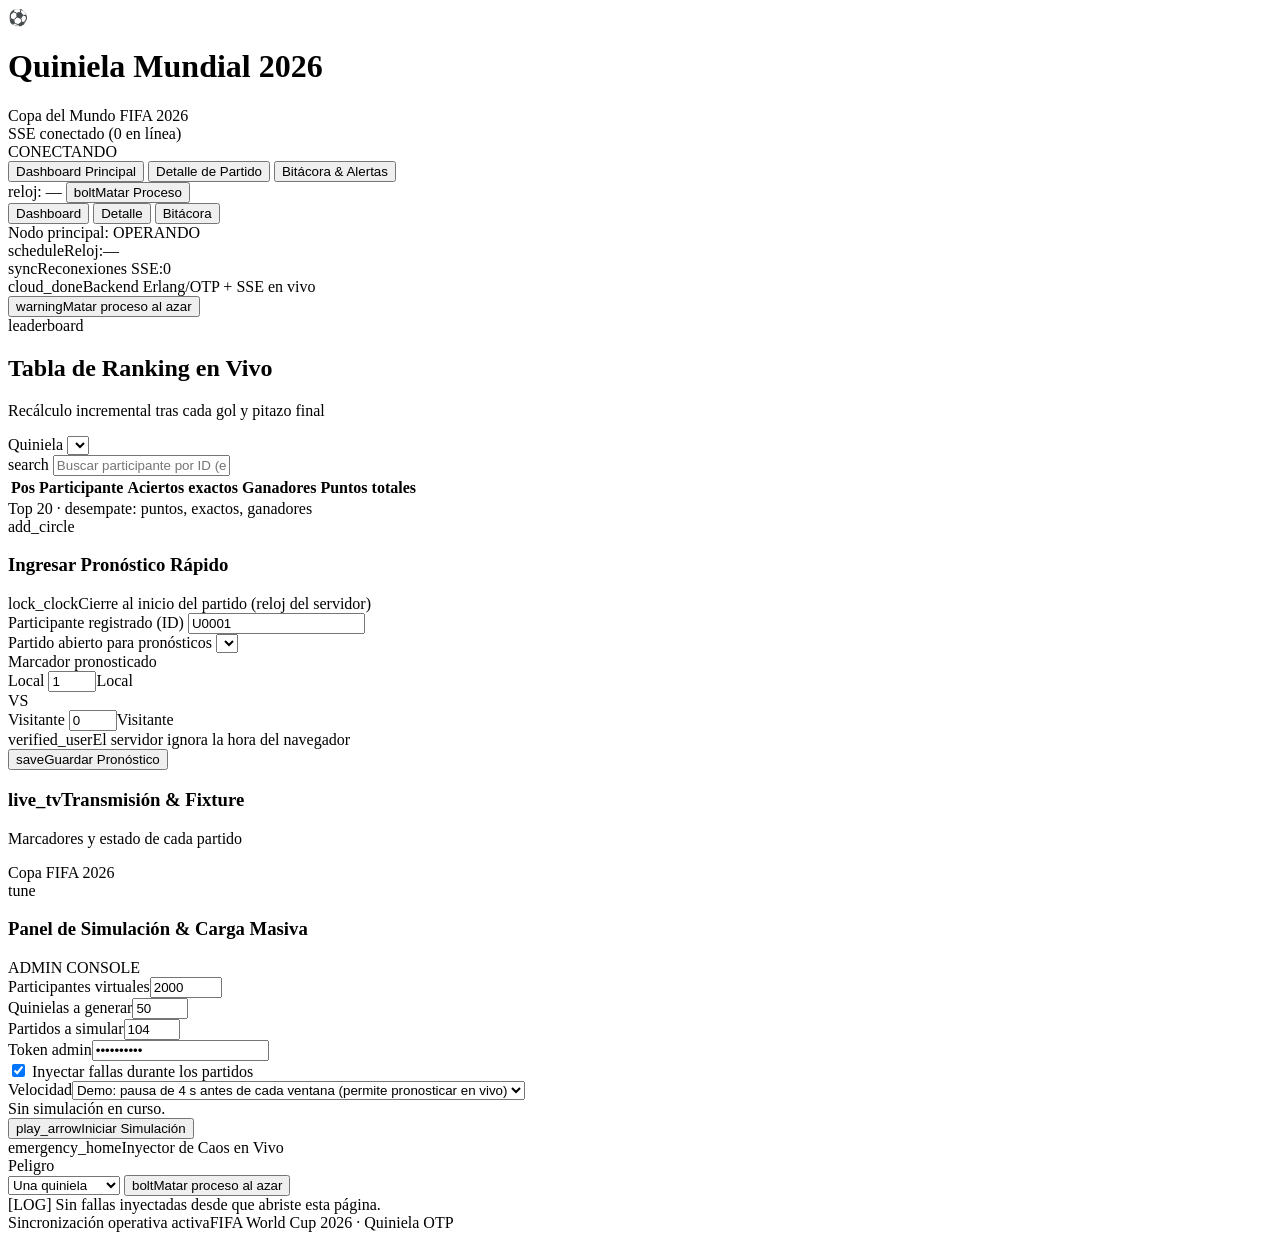
==== commit e9ae162f: "Simulacion: modo demo con pausa por ventana para pronosticar en vivo desde la UI; 2000 participantes" ====
--- a/proyectos/73-quiniela-del-mundial/priv/web/index.html
+++ b/proyectos/73-quiniela-del-mundial/priv/web/index.html
@@ -4,8 +4,8 @@
 <meta charset="utf-8">
 <meta name="viewport" content="width=device-width, initial-scale=1">
 <title>Quiniela del Mundial 2026</title>
-<link rel="stylesheet" href="/tailwind.css">
-<link rel="stylesheet" href="/estilo.css">
+<link rel="stylesheet" href="/tailwind.css?v=4">
+<link rel="stylesheet" href="/estilo.css?v=4">
 </head>
 <body class="min-h-full bg-background text-on-surface antialiased">
 <header class="fixed top-0 left-0 right-0 z-50 bg-primary-container shadow-[0_1px_8px_rgba(0,0,0,0.2)]">
@@ -147,12 +147,13 @@
       <span class="px-2 py-0.5 rounded font-mono text-[10px] bg-primary-container text-inverse-on-surface font-bold">ADMIN CONSOLE</span>
      </div>
      <div class="grid grid-cols-1 sm:grid-cols-2 gap-space-sm">
-      <div class="flex flex-col gap-1"><label class="font-label-sm text-label-sm text-on-surface-variant" for="s-part">Participantes virtuales</label><input id="s-part" type="number" min="1" max="20000" value="5000" class="bg-surface-container-low text-on-surface font-body-sm text-body-sm px-space-md py-1.5 rounded-lg focus:outline-none focus:bg-surface-container"></div>
+      <div class="flex flex-col gap-1"><label class="font-label-sm text-label-sm text-on-surface-variant" for="s-part">Participantes virtuales</label><input id="s-part" type="number" min="1" max="20000" value="2000" class="bg-surface-container-low text-on-surface font-body-sm text-body-sm px-space-md py-1.5 rounded-lg focus:outline-none focus:bg-surface-container"></div>
       <div class="flex flex-col gap-1"><label class="font-label-sm text-label-sm text-on-surface-variant" for="s-quin">Quinielas a generar</label><input id="s-quin" type="number" min="1" max="200" value="50" class="bg-surface-container-low text-on-surface font-body-sm text-body-sm px-space-md py-1.5 rounded-lg focus:outline-none focus:bg-surface-container"></div>
       <div class="flex flex-col gap-1"><label class="font-label-sm text-label-sm text-on-surface-variant" for="s-pts">Partidos a simular</label><input id="s-pts" type="number" min="1" max="104" value="104" class="bg-surface-container-low text-on-surface font-body-sm text-body-sm px-space-md py-1.5 rounded-lg focus:outline-none focus:bg-surface-container"></div>
       <div class="flex flex-col gap-1"><label class="font-label-sm text-label-sm text-on-surface-variant" for="token">Token admin</label><input id="token" type="password" value="demo-token" autocomplete="off" class="bg-surface-container-low text-on-surface font-body-sm text-body-sm px-space-md py-1.5 rounded-lg focus:outline-none focus:bg-surface-container"></div>
      </div>
      <label class="flex items-center gap-2 font-body-sm text-body-sm"><input type="checkbox" id="s-caos" checked> Inyectar fallas durante los partidos</label>
+     <div class="flex flex-col gap-1"><label class="font-label-sm text-label-sm text-on-surface-variant" for="s-vel">Velocidad</label><select id="s-vel" class="bg-surface-container-low text-on-surface font-body-sm text-body-sm px-space-md py-1.5 rounded-lg focus:outline-none"><option value="4000" selected>Demo: pausa de 4 s antes de cada ventana (permite pronosticar en vivo)</option><option value="1500">Media: pausa de 1.5 s</option><option value="0">M&aacute;xima: sin pausas (prueba de carga)</option></select></div>
      <div class="flex flex-col gap-1.5 bg-surface-container-low p-space-sm rounded-lg">
       <div class="flex items-center justify-between font-label-sm text-label-sm"><span id="sim-estado" class="text-on-surface font-bold">Sin simulaci&oacute;n en curso.</span><span id="sim-n" class="font-mono text-secondary"></span></div>
       <div class="w-full bg-surface-container-highest rounded-full h-2.5 overflow-hidden"><div id="progreso" class="bg-secondary h-2.5 rounded-full transition-all duration-500" style="width:0"></div></div>
@@ -259,6 +260,6 @@
 <footer class="w-full bg-surface-container text-on-surface-variant font-label-sm text-label-sm uppercase tracking-wide px-margin py-space-sm flex flex-wrap justify-between gap-space-sm">
  <span class="flex items-center gap-1"><span class="w-1.5 h-1.5 rounded-full bg-secondary inline-block"></span>Sincronizaci&oacute;n operativa activa</span><span>FIFA World Cup 2026 &middot; Quiniela OTP</span>
 </footer>
-<script src="/app.js"></script>
+<script src="/app.js?v=4"></script>
 </body>
 </html>
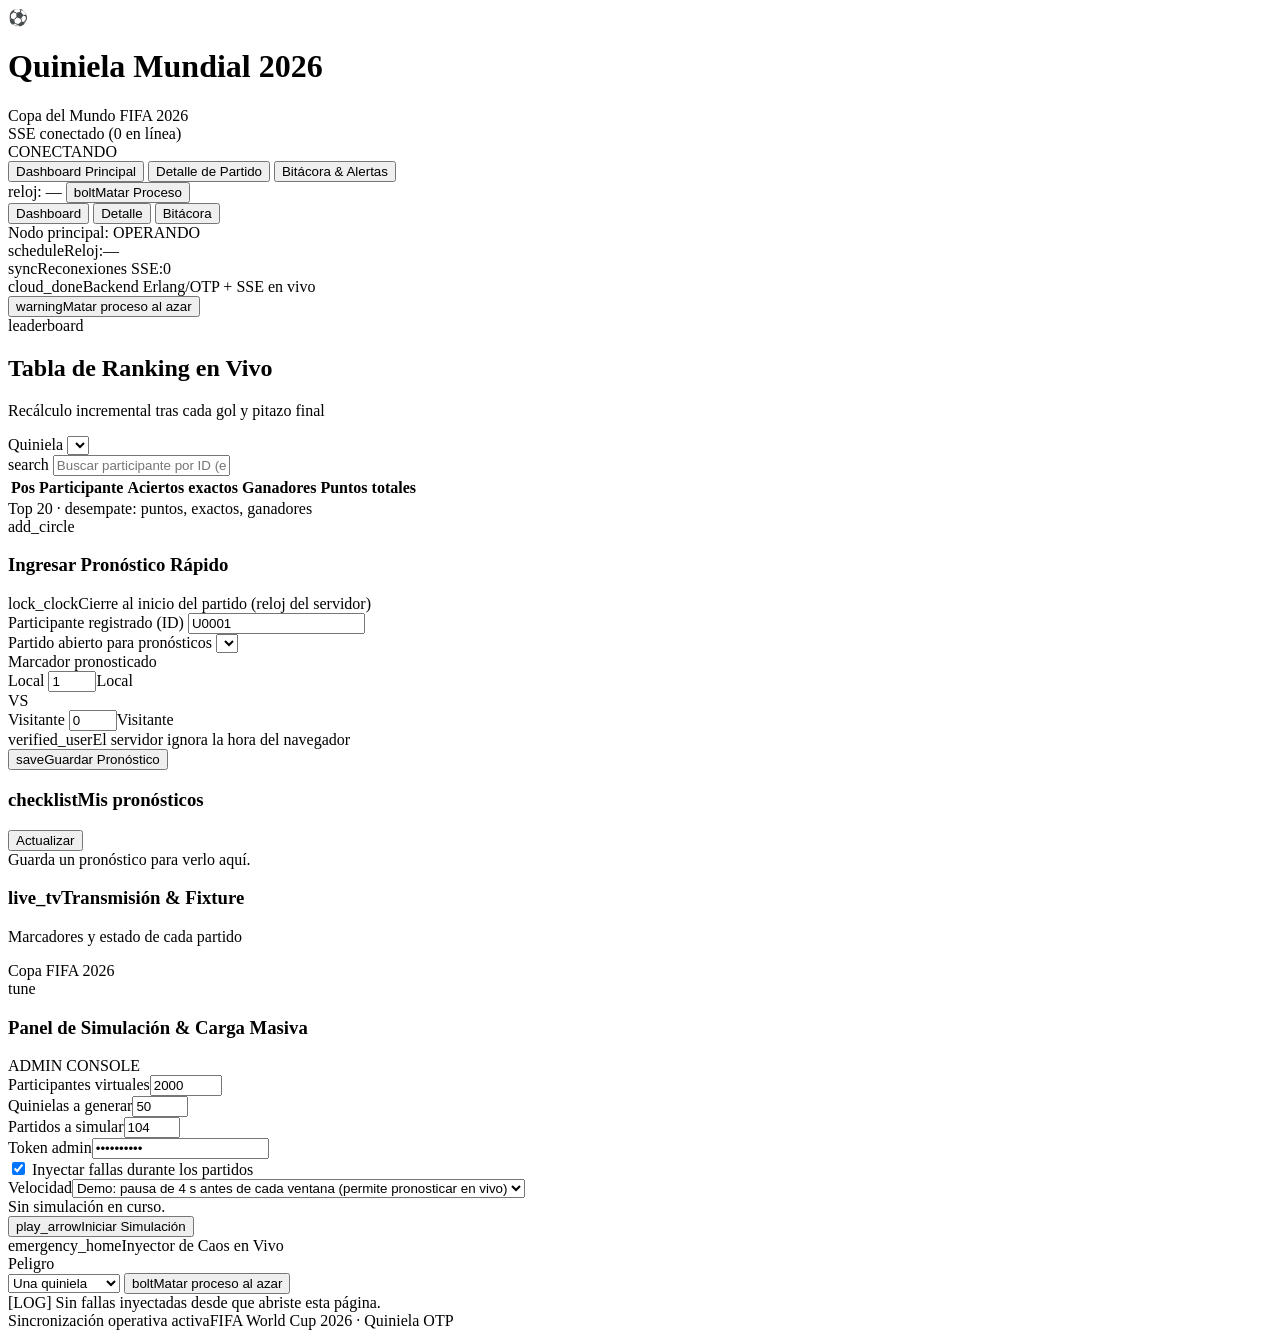
==== commit 26fe5e5e: "UI: panel Mis pronosticos (detalle por participante con resultado real y acierto) Co-Authored-By: Cl" ====
--- a/proyectos/73-quiniela-del-mundial/priv/web/index.html
+++ b/proyectos/73-quiniela-del-mundial/priv/web/index.html
@@ -4,8 +4,8 @@
 <meta charset="utf-8">
 <meta name="viewport" content="width=device-width, initial-scale=1">
 <title>Quiniela del Mundial 2026</title>
-<link rel="stylesheet" href="/tailwind.css?v=4">
-<link rel="stylesheet" href="/estilo.css?v=4">
+<link rel="stylesheet" href="/tailwind.css?v=5">
+<link rel="stylesheet" href="/estilo.css?v=5">
 </head>
 <body class="min-h-full bg-background text-on-surface antialiased">
 <header class="fixed top-0 left-0 right-0 z-50 bg-primary-container shadow-[0_1px_8px_rgba(0,0,0,0.2)]">
@@ -127,6 +127,10 @@
       </div>
       <div id="pron-res" hidden class="p-space-sm rounded-lg font-body-sm text-body-sm"></div>
      </form>
+     <div class="mt-space-md border-t border-surface-variant pt-space-md">
+      <div class="flex items-center justify-between mb-space-sm"><h3 class="font-headline-sm text-headline-sm text-on-surface flex items-center gap-2"><span class="material-symbols-outlined text-secondary">checklist</span>Mis pron&oacute;sticos <span id="mp-quien" class="font-mono text-label-sm text-on-surface-variant"></span></h3><button type="button" id="mp-act" class="font-label-sm text-label-sm text-secondary font-bold hover:underline">Actualizar</button></div>
+      <div id="mp-lista" class="flex flex-col gap-1 max-h-72 overflow-y-auto font-body-sm text-body-sm text-on-surface-variant">Guarda un pron&oacute;stico para verlo aqu&iacute;.</div>
+     </div>
     </div>
    </div>
 
@@ -260,6 +264,6 @@
 <footer class="w-full bg-surface-container text-on-surface-variant font-label-sm text-label-sm uppercase tracking-wide px-margin py-space-sm flex flex-wrap justify-between gap-space-sm">
  <span class="flex items-center gap-1"><span class="w-1.5 h-1.5 rounded-full bg-secondary inline-block"></span>Sincronizaci&oacute;n operativa activa</span><span>FIFA World Cup 2026 &middot; Quiniela OTP</span>
 </footer>
-<script src="/app.js?v=4"></script>
+<script src="/app.js?v=5"></script>
 </body>
 </html>
